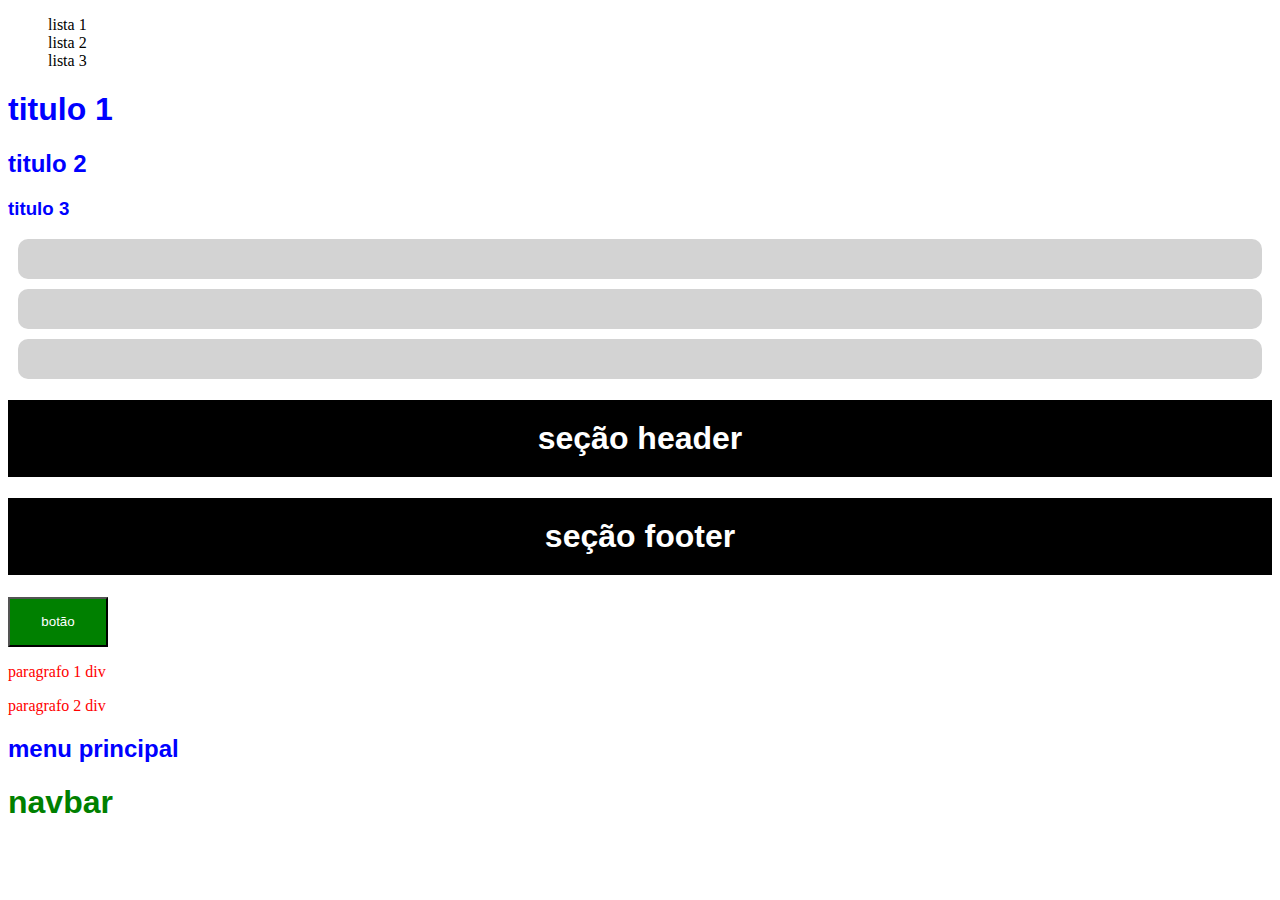
==== seletores/index.html @ 8cb3ae36 "Add files via upload" ====
<!DOCTYPE html>
<html lang="en">
<head>
    <meta charset="UTF-8">
    <meta name="viewport" content="width=device-width, initial-scale=1.0">
    <title>Seletores</title>
    <link rel="stylesheet" href="style.css">
</head>
<body>

    <nav>
        <ul>
            <li>lista 1</li>
            <li>lista 2</li>
            <li>lista 3</li>
        </ul>
    </nav>
    <h1>titulo 1</h1>
    <h2>titulo 2</h2>
    <h3>titulo 3</h3>

    <div class="card">

    </div>
    <div class="card">

    </div>
    <div class="button">

    </div>

    <section id="header">
        <h1>seção header</h1>
    </section>
    <section id="footer">
        <h1>seção footer</h1>
    </section>
    <button class="primary">botão</button>

    <div>
        <p>paragrafo 1 div </p>
        <p>paragrafo 2 div</p>
    </div>

    <div id="menu">
        <h2>menu principal</h2>
    </div>
    <div class="navbar">
        <h1>navbar</h1>
    </div>
</body>
</html>
---- seletores/style.css ----
h1, h2, h3{
    color: blue;
    font-family: Arial, Helvetica, sans-serif;
}
.card, .button {
    border-radius: 10px;
    background-color: #d3d3d3; 
    padding: 20px; 
    margin: 10px; 
}
#header h1, #footer h1 {
    background-color: black; 
    color: white;
    padding: 20px;
    text-align: center; 
}
nav > ul > li{
    list-style-type: none;
}
button.primary{
    background-color: green;
    color: white;
    height: 50px;
    width: 100px;
}
div > p{
    color: red;
}
#menu{
    color: blue;
}
.navbar h1{
    color: green;
}
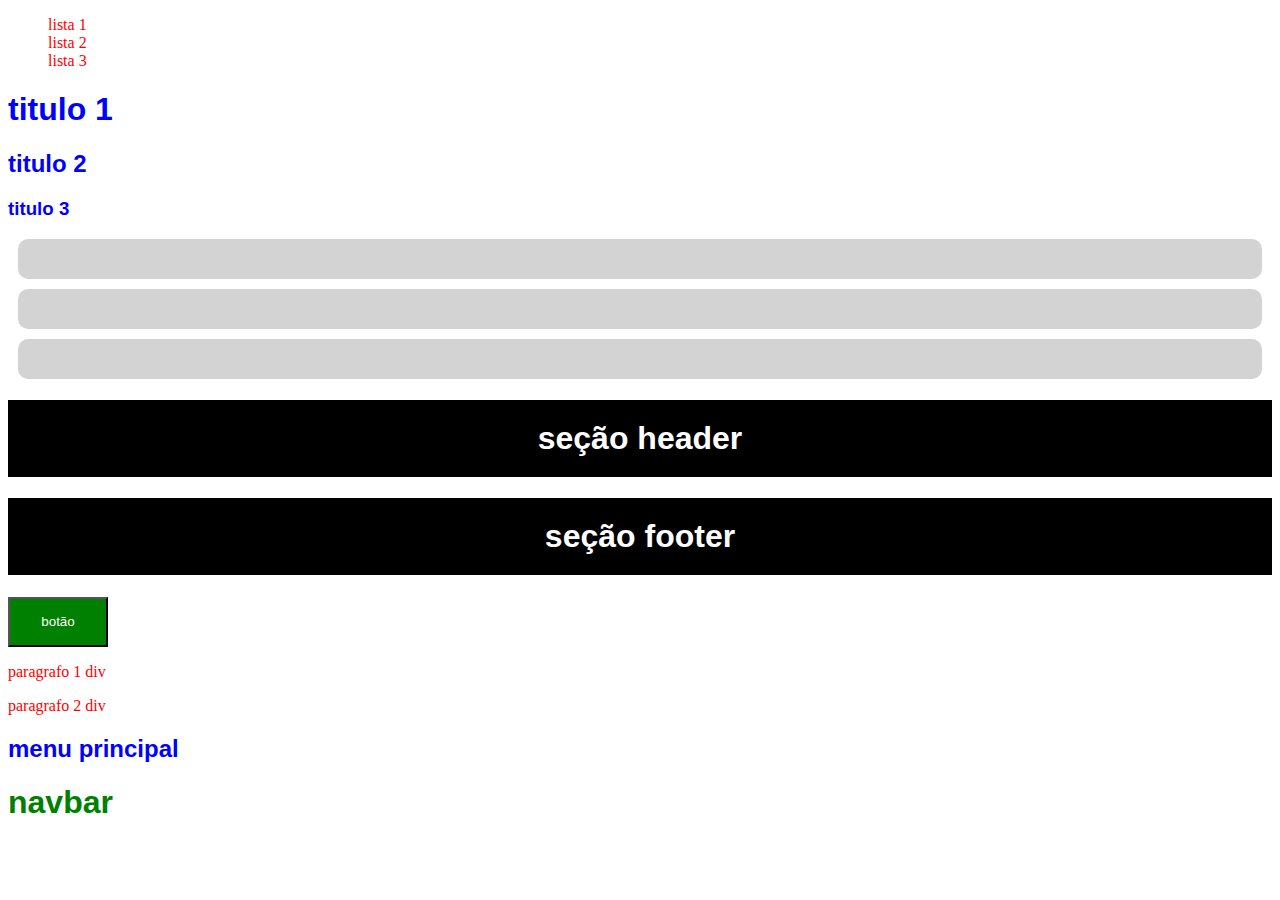
==== commit bf2e086a: "upload" ====
--- a/seletores/index.html
+++ b/seletores/index.html
@@ -1,5 +1,5 @@
 <!DOCTYPE html>
-<html lang="en">
+<html lang="pt-br">
 <head>
     <meta charset="UTF-8">
     <meta name="viewport" content="width=device-width, initial-scale=1.0">
--- a/seletores/style.css
+++ b/seletores/style.css
@@ -31,4 +31,7 @@
 }
 .navbar h1{
     color: green;
+}
+nav{
+    color: red;
 }